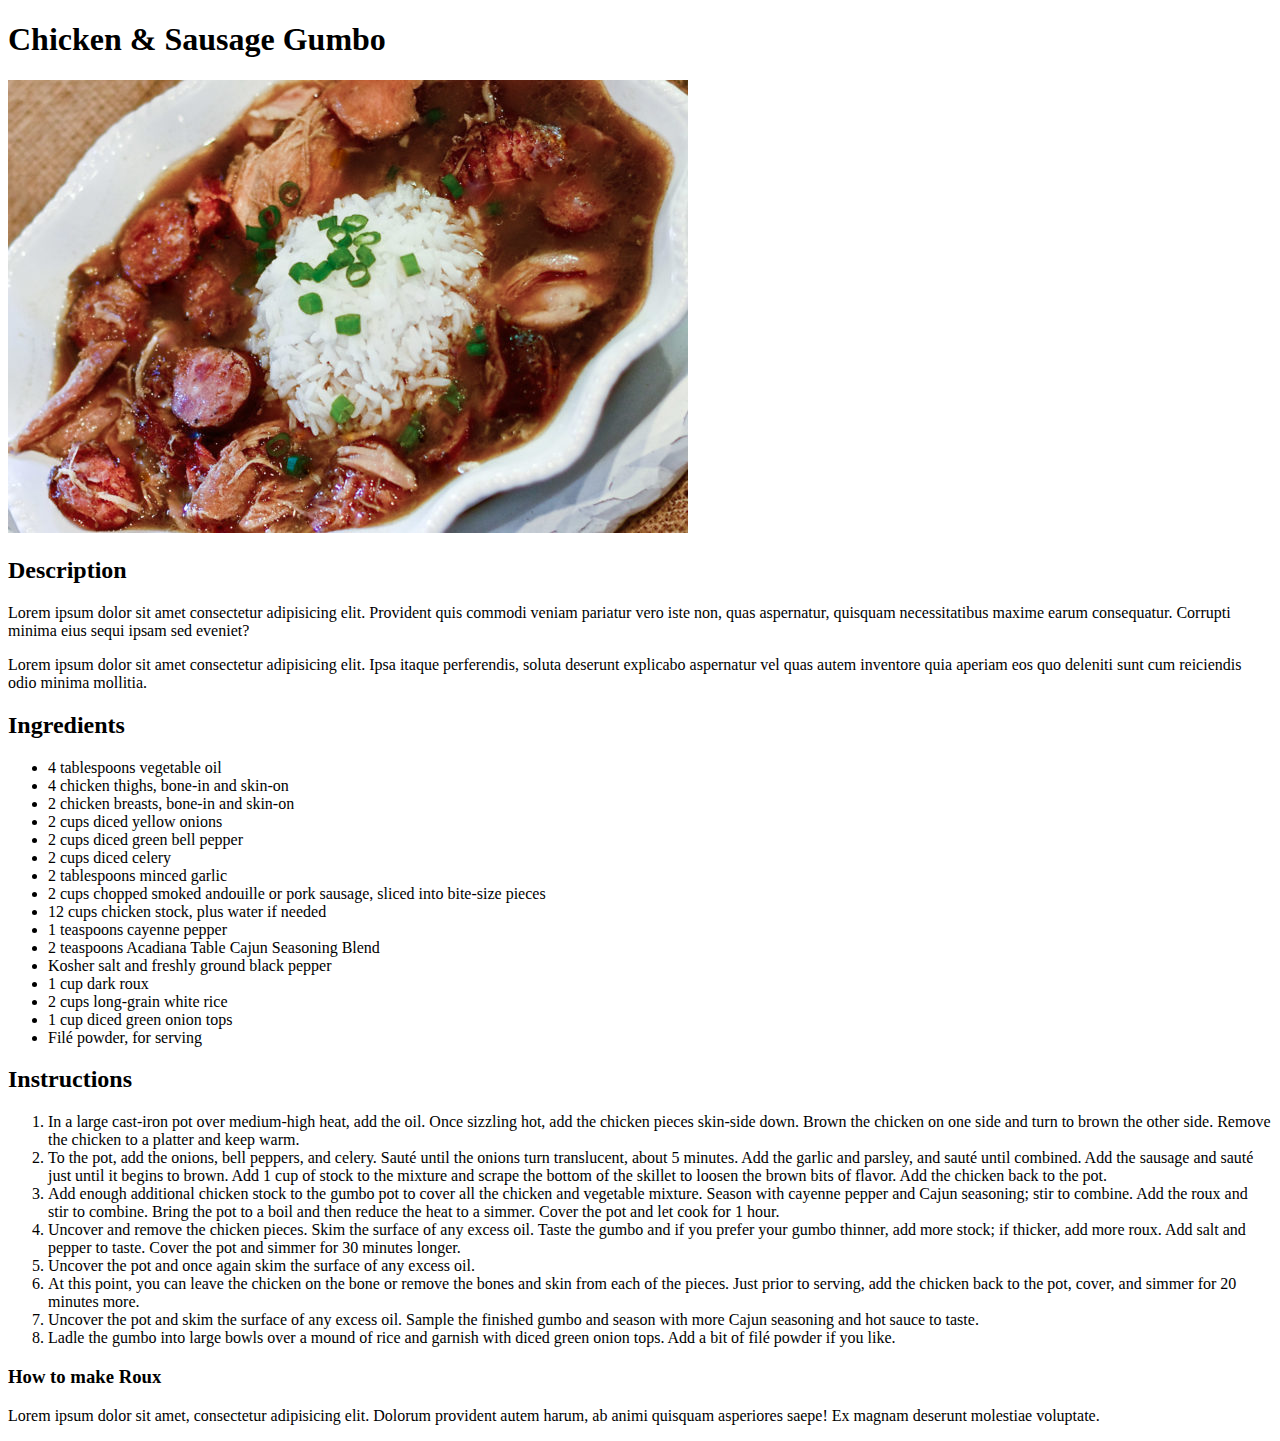
==== recipes/chicken-gumbo.html @ 489fae27 "Add index.html and 3 recipe pages" ====
<!DOCTYPE html>
<html lang="en">
<head>
    <meta charset="UTF-8">
    <meta name="viewport" content="width=device-width, initial-scale=1.0">
    <title>Chicken & Sausage Gumbo</title>
</head>
<body>
    <h1>Chicken & Sausage Gumbo</h1>
    <img src="../images/Chicken-Sausage-Gumbo-2-680x453.jpg" alt="Bowl of Chicken and Sausage Gumbo">
    <h2>Description</h2>
    <p>Lorem ipsum dolor sit amet consectetur adipisicing elit. Provident quis commodi veniam pariatur vero iste non, quas aspernatur, quisquam necessitatibus maxime earum consequatur. Corrupti minima eius sequi ipsam sed eveniet?</p>
    <p>Lorem ipsum dolor sit amet consectetur adipisicing elit. Ipsa itaque perferendis, soluta deserunt explicabo aspernatur vel quas autem inventore quia aperiam eos quo deleniti sunt cum reiciendis odio minima mollitia.</p>
    
    <h2>Ingredients</h2>
    <ul>
      <li>4 tablespoons vegetable oil</li>
      <li>4 chicken thighs, bone-in and skin-on</li>
      <li>2 chicken breasts, bone-in and skin-on</li>
      <li>2 cups diced yellow onions</li>
      <li>2 cups diced green bell pepper</li>
      <li>2 cups diced celery</li>
      <li>2 tablespoons minced garlic</li>
      <li>2 cups chopped smoked andouille or pork sausage, sliced into bite-size pieces</li>
      <li>12 cups chicken stock, plus water if needed</li>
      <li>1 teaspoons cayenne pepper</li>
      <li>2 teaspoons Acadiana Table Cajun Seasoning Blend</li>
      <li>Kosher salt and freshly ground black pepper</li>
      <li>1 cup dark roux</li>
      <li>2 cups long-grain white rice</li>
      <li>1 cup diced green onion tops</li>
      <li>Filé powder, for serving</li>
    </ul>
    
    <h2>Instructions</h2>
    <ol>
      <li>In a large cast-iron pot over medium-high heat, add the oil. Once sizzling hot, add the chicken pieces skin-side down. Brown the chicken on one side and turn to brown the other side. Remove the chicken to a platter and keep warm.</li>
      <li>To the pot, add the onions, bell peppers, and celery. Sauté until the onions turn translucent, about 5 minutes. Add the garlic and parsley, and sauté until combined. Add the sausage and sauté just until it begins to brown. Add 1 cup of stock to the mixture and scrape the bottom of the skillet to loosen the brown bits of flavor. Add the chicken back to the pot.</li>
      <li>Add enough additional chicken stock to the gumbo pot to cover all the chicken and vegetable mixture. Season with cayenne pepper and Cajun seasoning; stir to combine. Add the roux and stir to combine. Bring the pot to a boil and then reduce the heat to a simmer. Cover the pot and let cook for 1 hour.</li>
      <li>Uncover and remove the chicken pieces. Skim the surface of any excess oil. Taste the gumbo and if you prefer your gumbo thinner, add more stock; if thicker, add more roux. Add salt and pepper to taste. Cover the pot and simmer for 30 minutes longer.</li>
      <li>Uncover the pot and once again skim the surface of any excess oil.</li>
      <li>At this point, you can leave the chicken on the bone or remove the bones and skin from each of the pieces. Just prior to serving, add the chicken back to the pot, cover, and simmer for 20 minutes more.</li>
      <li>Uncover the pot and skim the surface of any excess oil. Sample the finished gumbo and season with more Cajun seasoning and hot sauce to taste.</li>
      <li>Ladle the gumbo into large bowls over a mound of rice and garnish with diced green onion tops. Add a bit of filé powder if you like.</li>
    </ol>
    <h3>How to make Roux</h3>
    <p>Lorem ipsum dolor sit amet, consectetur adipisicing elit. Dolorum provident autem harum, ab animi quisquam asperiores saepe! Ex magnam deserunt molestiae voluptate.</p>
</body>
</html>
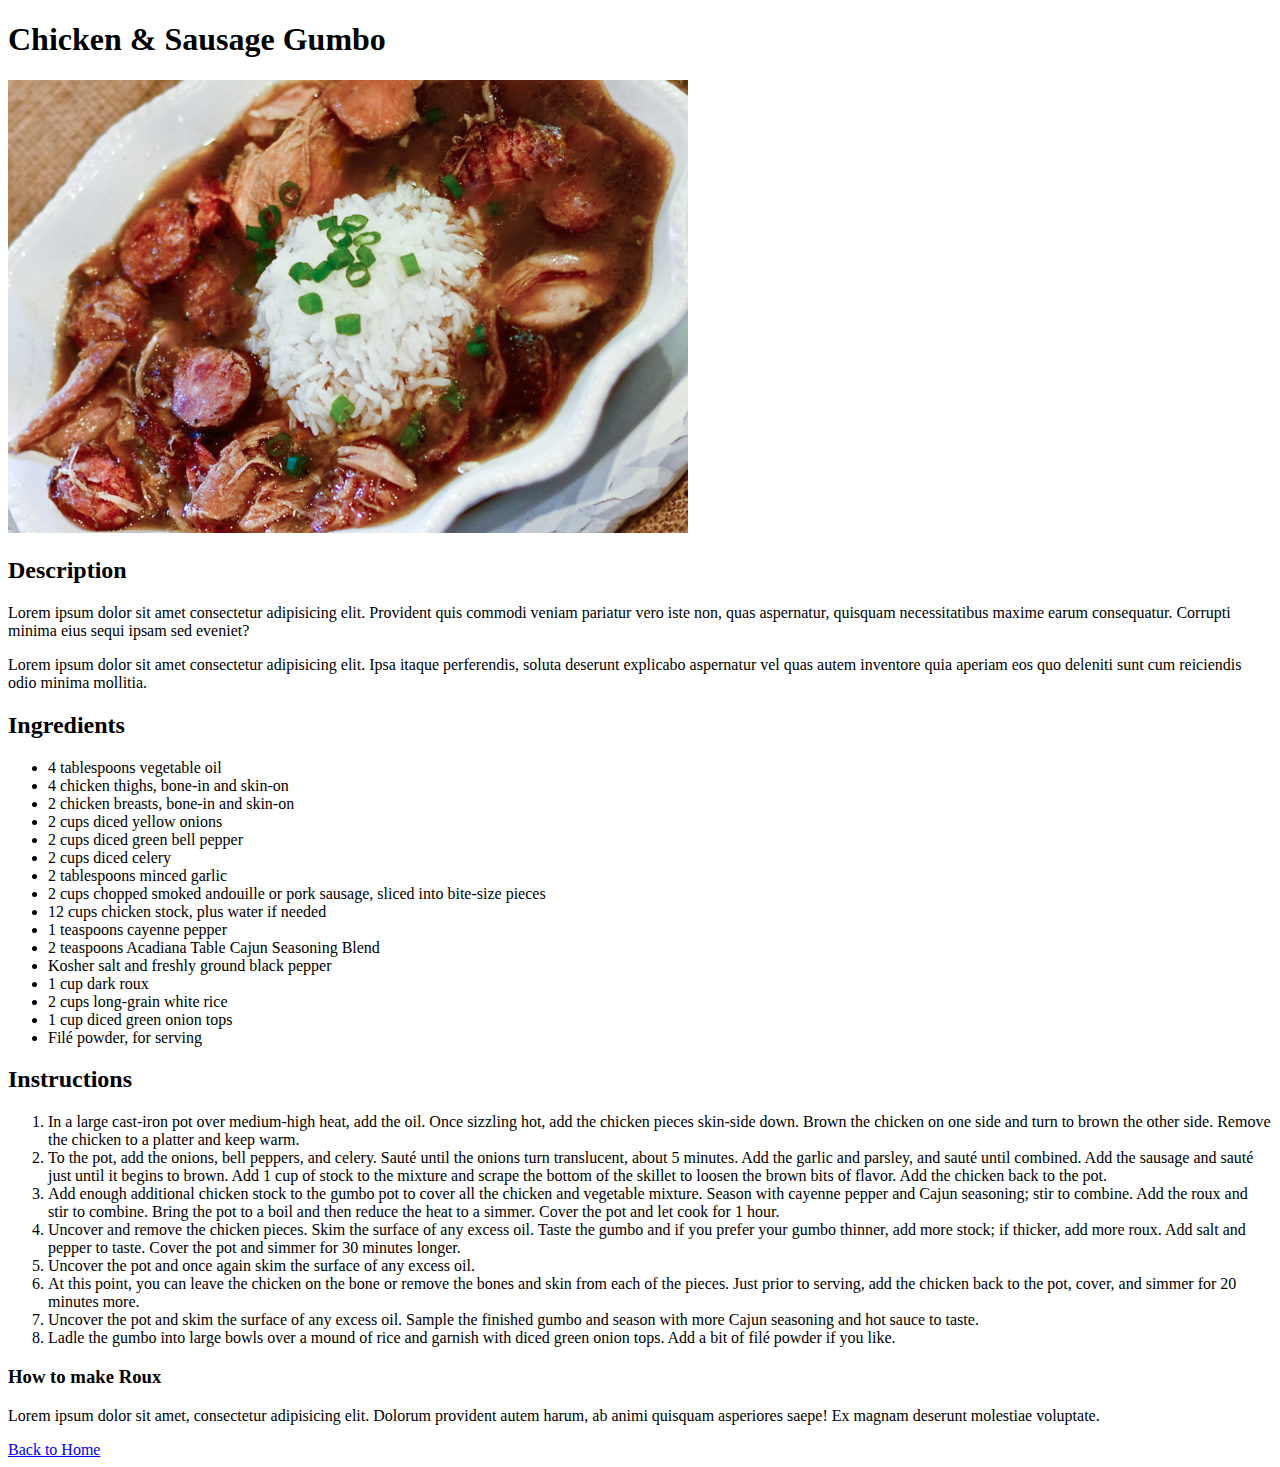
==== commit ccaaec6f: "Add CSS folder and style homepage" ====
--- a/recipes/chicken-gumbo.html
+++ b/recipes/chicken-gumbo.html
@@ -4,6 +4,7 @@
     <meta charset="UTF-8">
     <meta name="viewport" content="width=device-width, initial-scale=1.0">
     <title>Chicken & Sausage Gumbo</title>
+    <link rel="stylesheet" href="style.css">
 </head>
 <body>
     <h1>Chicken & Sausage Gumbo</h1>
@@ -45,5 +46,8 @@
     </ol>
     <h3>How to make Roux</h3>
     <p>Lorem ipsum dolor sit amet, consectetur adipisicing elit. Dolorum provident autem harum, ab animi quisquam asperiores saepe! Ex magnam deserunt molestiae voluptate.</p>
+
+    <a href="../index.html">Back to Home</a>
+
 </body>
 </html>